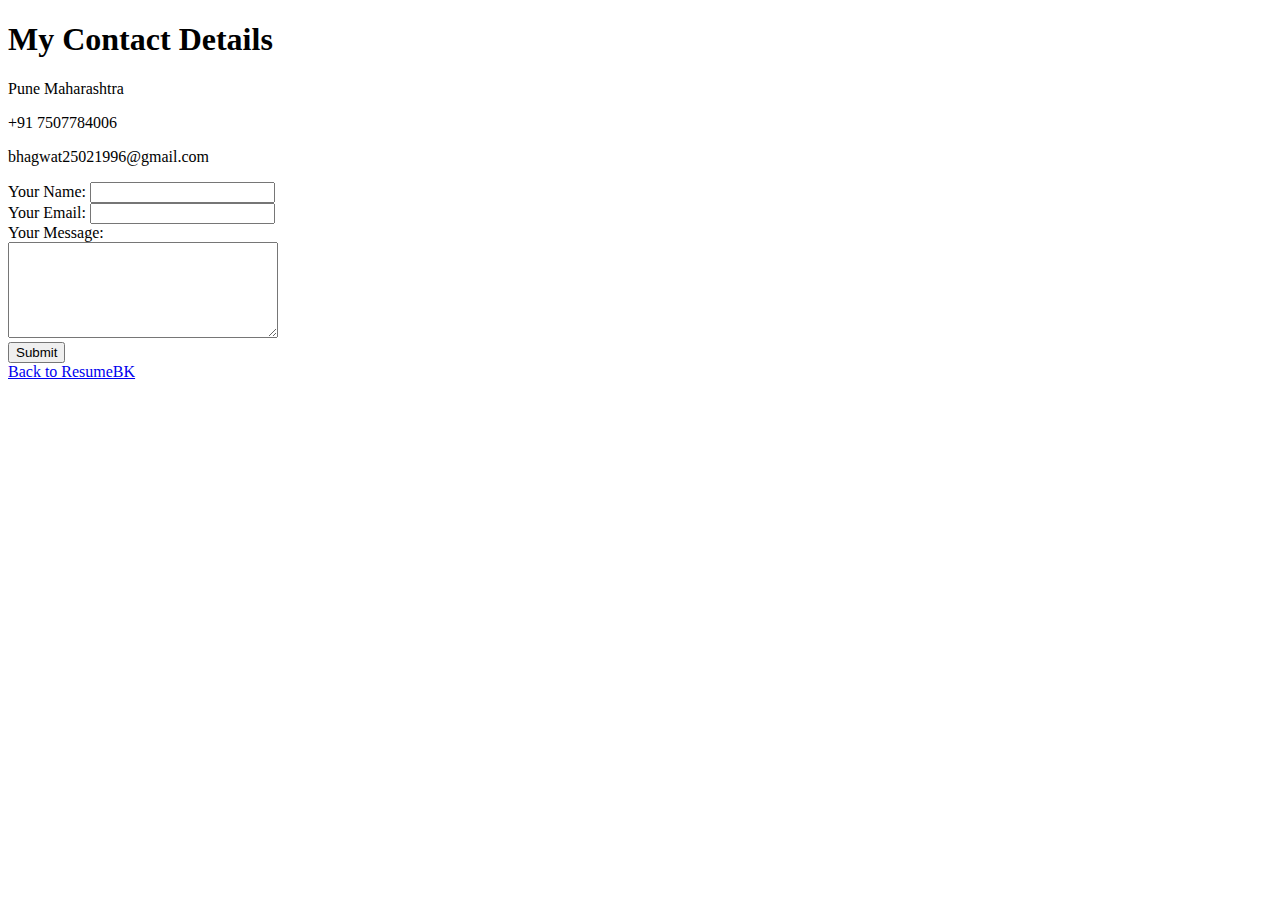
==== Contact.html @ b2a0533c "Add resume website" ====
<!DOCTYPE html>
<html lang="en">
<head>
    <meta charset="UTF-8">
    <meta http-equiv="X-UA-Compatible" content="IE=edge">
    <meta name="viewport" content="width=device-width, initial-scale=1.0">
    <title>Contact me</title>
</head>
<body>
    <h1>My Contact Details</h1>
    <p>Pune Maharashtra</p>
    <p>+91 7507784006</p>
    <p>bhagwat25021996@gmail.com</p>

    <form action="mailto:bhagwat25021996@gmail.com" method="post" enctype="text/plain">
        <label>Your Name:</label>
        <input type="text" name="yourName" value=""><br>
        <label>Your Email:</label>
        <input type="email" name="yourEmail" value=""><br>
        <label>Your Message:</label><br>
        <textarea name="yourMessage" rows="6" cols="31"></textarea><br>
        <input type="submit" name="">
    </form>

    <div><a href="ResumeBK.html">Back to ResumeBK</a></div>
</body>
</html>
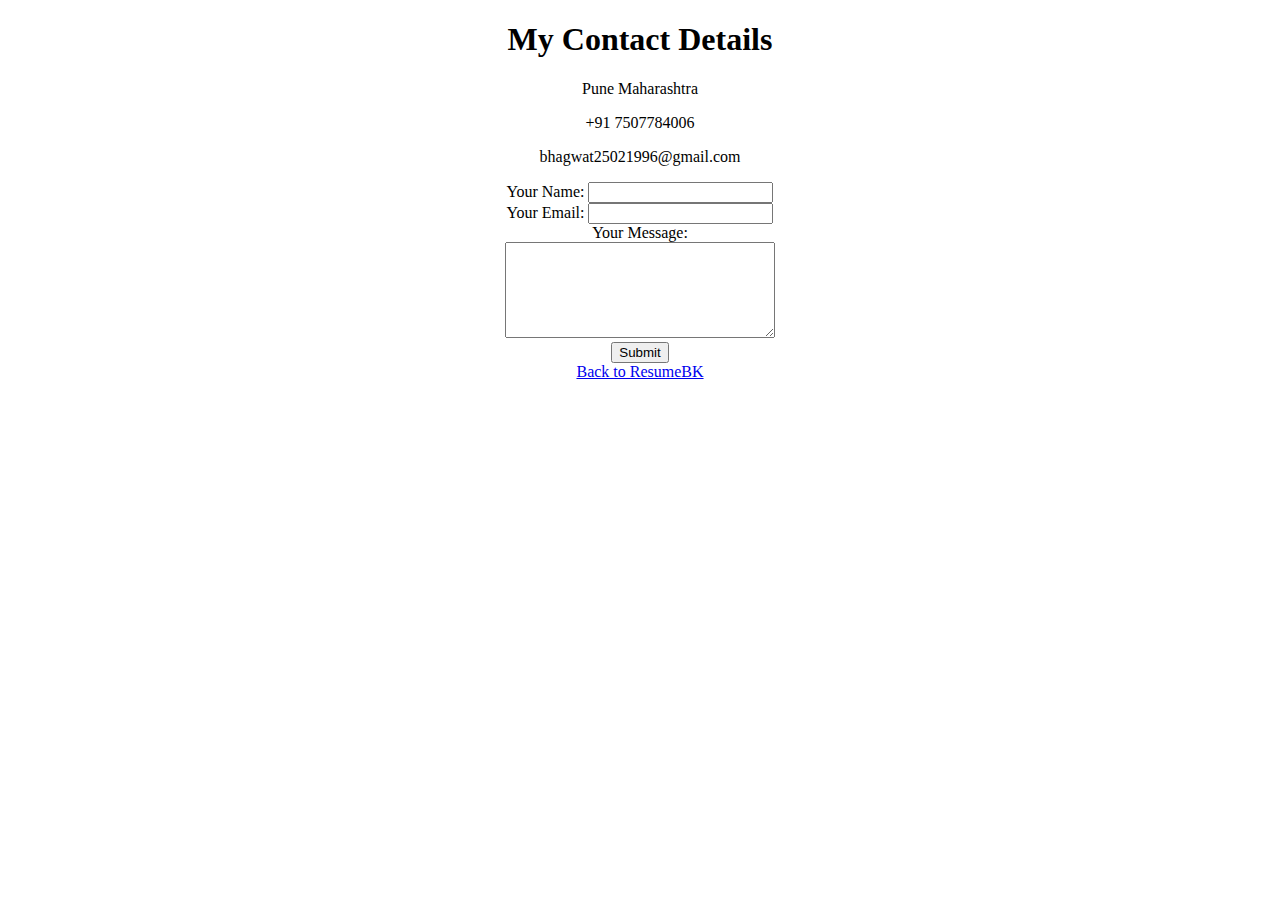
==== commit 2ae8f752: "attached css file" ====
--- a/Contact.html
+++ b/Contact.html
@@ -5,8 +5,10 @@
     <meta http-equiv="X-UA-Compatible" content="IE=edge">
     <meta name="viewport" content="width=device-width, initial-scale=1.0">
     <title>Contact me</title>
+    <link rel="stylesheet" href="css/style.css">
 </head>
 <body>
+    <center>
     <h1>My Contact Details</h1>
     <p>Pune Maharashtra</p>
     <p>+91 7507784006</p>
@@ -22,6 +24,7 @@
         <input type="submit" name="">
     </form>
 
-    <div><a href="ResumeBK.html">Back to ResumeBK</a></div>
+    <div><a href="index.html">Back to ResumeBK</a></div>
+    </center>
 </body>
-</html>+</html>
